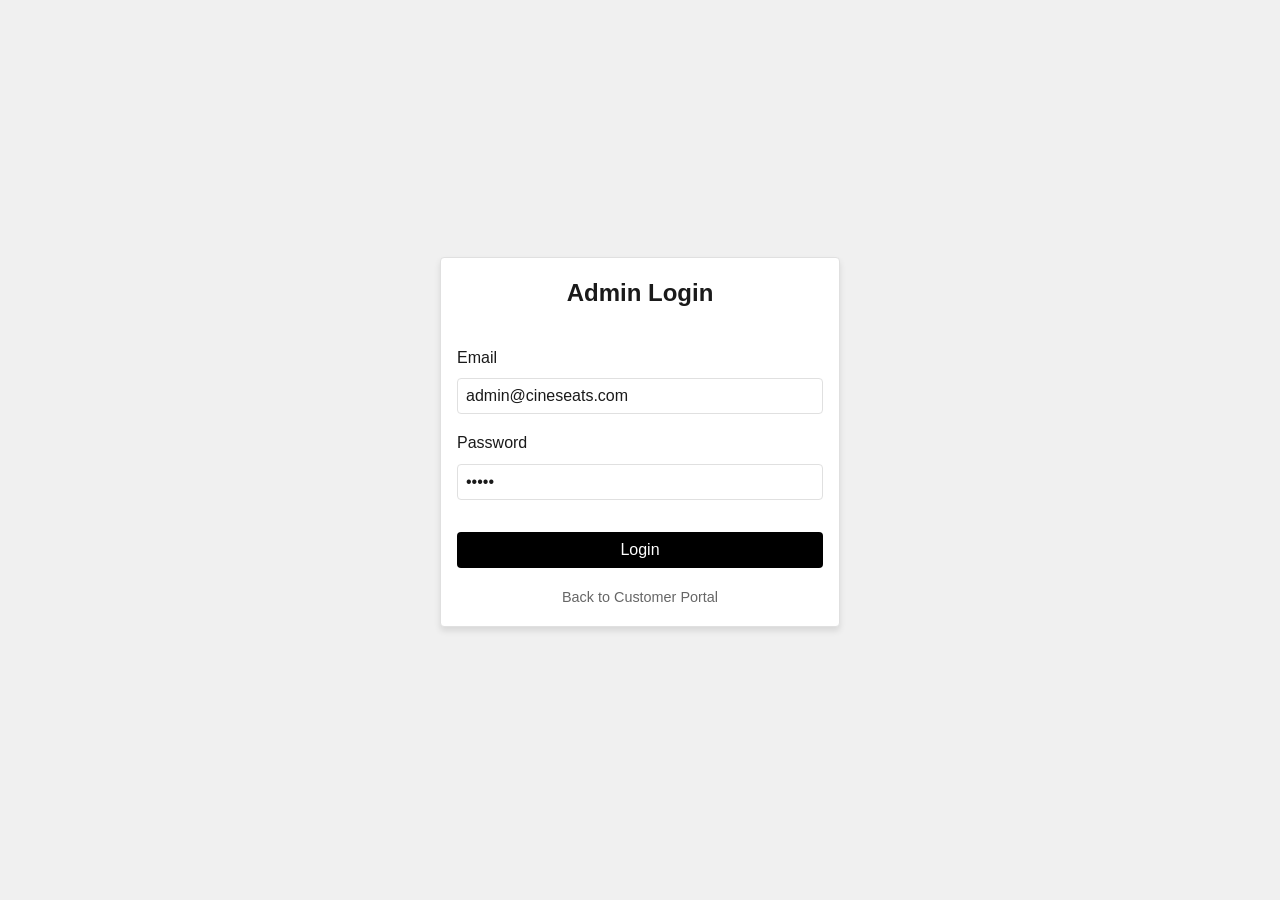
==== CineSeats/CineSeatsWeb/pages/catalogue/dashboard.html @ 8217a26b "Front-End refeito slc, bagulho tenso" ====
<!DOCTYPE html>
<html lang="en">
<head>
    <meta charset="UTF-8">
    <meta name="viewport" content="width=device-width, initial-scale=1.0">
    <title>CineSeats - Admin Dashboard</title>
    <link rel="stylesheet" href="../../css/style.css">
    <style>
        body { margin: 0; display: flex; height: 100vh; overflow: hidden; }
        .sidebar { width: 250px; background-color: #1a1a1a; color: #fff; padding: 2rem 0; display: flex; flex-direction: column; }
        .sidebar h2 { text-align: center; margin-bottom: 2rem; }
        .nav-link { display: block; padding: 1rem 2rem; color: #ccc; text-decoration: none; cursor: pointer; }
        .nav-link:hover, .nav-link.active { background-color: #333; color: #fff; }
        .main-content { flex: 1; padding: 2rem; overflow-y: auto; background-color: #f5f5f5; }
        .tab-content { display: none; }
        .tab-content.active { display: block; }
        .form-row { display: flex; gap: 1rem; margin-bottom: 1rem; }
        .form-row .form-group { flex: 1; margin-bottom: 0; }
        .table-card { background: #fff; padding: 1rem; border-radius: 4px; box-shadow: 0 1px 3px rgba(0,0,0,0.1); margin-top: 1rem; }
    </style>
</head>
<body>
    
    <aside class="sidebar">
        <h2>CineSeats<br><small style="font-size: 0.5em; color:#aaa;">Admin</small></h2>
        <a class="nav-link active" data-target="rooms">Rooms</a>
        <a class="nav-link" data-target="movies">Movies</a>
        <a class="nav-link" data-target="sessions">Sessions</a>
        <div style="flex:1;"></div>
        <a id="btn-logout" class="nav-link" style="color: #ff6b6b;">Logout</a>
    </aside>

    <main class="main-content">
        <div id="dashboard-error" class="alert alert-error hidden"></div>
        <div id="dashboard-success" class="alert alert-success hidden"></div>

        <!-- ROOMS TAB -->
        <section id="rooms" class="tab-content active">
            <h2>Manage Rooms</h2>
            <div class="card">
                <h3>New Room</h3>
                <form id="form-room">
                    <div class="form-row">
                        <div class="form-group">
                            <label class="form-label" for="roomName">Name</label>
                            <input type="text" id="roomName" class="form-control" required placeholder="e.g. Room A">
                        </div>
                        <div class="form-group">
                            <label class="form-label" for="roomCapacity">Capacity</label>
                            <input type="number" id="roomCapacity" class="form-control" required placeholder="e.g. 50">
                        </div>
                        <div class="form-group" style="display: flex; align-items: flex-end;">
                            <button type="submit" class="btn">Create Room</button>
                        </div>
                    </div>
                </form>
            </div>
            <div class="table-card table-wrapper">
                <table id="table-rooms">
                    <thead><tr><th>ID</th><th>Name</th><th>Capacity</th></tr></thead>
                    <tbody><tr><td colspan="3">Loading...</td></tr></tbody>
                </table>
            </div>
        </section>

        <!-- MOVIES TAB -->
        <section id="movies" class="tab-content">
            <h2>Manage Movies</h2>
            <div class="card">
                <h3>New Movie</h3>
                <form id="form-movie">
                    <div class="form-row">
                        <div class="form-group">
                            <label class="form-label" for="movieTitle">Title</label>
                            <input type="text" id="movieTitle" class="form-control" required>
                        </div>
                        <div class="form-group">
                            <label class="form-label" for="movieDuration">Duration (mins)</label>
                            <input type="number" id="movieDuration" class="form-control" required>
                        </div>
                    </div>
                    <div class="form-group">
                        <label class="form-label" for="movieDesc">Description</label>
                        <textarea id="movieDesc" class="form-control" rows="3"></textarea>
                    </div>
                    <button type="submit" class="btn">Create Movie</button>
                </form>
            </div>
            <div class="table-card table-wrapper">
                <table id="table-movies">
                    <thead><tr><th>ID</th><th>Title</th><th>Duration</th></tr></thead>
                    <tbody><tr><td colspan="3">Loading...</td></tr></tbody>
                </table>
            </div>
        </section>

        <!-- SESSIONS TAB -->
        <section id="sessions" class="tab-content">
            <h2>Manage Sessions</h2>
            <div class="card">
                <h3>New Session Batch</h3>
                <form id="form-session-batch">
                    <div class="form-row">
                        <div class="form-group">
                            <label class="form-label" for="batchMovieId">Movie</label>
                            <select id="batchMovieId" class="form-control" required>
                                <option value="">Select Movie...</option>
                            </select>
                        </div>
                        <div class="form-group">
                            <label class="form-label" for="batchRoomId">Room</label>
                            <select id="batchRoomId" class="form-control" required>
                                <option value="">Select Room...</option>
                            </select>
                        </div>
                    </div>
                    <div class="form-row">
                        <div class="form-group">
                            <label class="form-label" for="batchStartDate">Start Date</label>
                            <input type="date" id="batchStartDate" class="form-control" required>
                        </div>
                        <div class="form-group">
                            <label class="form-label" for="batchEndDate">End Date</label>
                            <input type="date" id="batchEndDate" class="form-control" required>
                        </div>
                    </div>
                    <div class="form-group">
                        <label class="form-label" for="batchShowtimes">Showtimes (comma separated, e.g., 14:00, 16:30)</label>
                        <input type="text" id="batchShowtimes" class="form-control" placeholder="14:00, 16:30" required>
                    </div>
                    <button type="submit" id="btn-create-batch" class="btn">Generate Batch</button>
                </form>
            </div>
            <div class="table-card table-wrapper">
                <table id="table-sessions">
                    <thead><tr><th>ID</th><th>Movie</th><th>Room</th><th>Start Time</th></tr></thead>
                    <tbody><tr><td colspan="4">Loading...</td></tr></tbody>
                </table>
            </div>
        </section>

    </main>

    <script type="module" src="../../js/ui/catalogueManager.js"></script>
</body>
</html>
---- CineSeats/CineSeatsWeb/css/style.css ----
/* style.css - CineSeats Global Styles */
/* Minimalist Black, White, Grey Theme */

:root {
  --color-bg: #ffffff;
  --color-text: #1a1a1a;
  --color-surface: #f5f5f5;
  --color-border: #e0e0e0;
  
  --color-primary: #000000;
  --color-primary-hover: #333333;
  --color-secondary: #666666;
  
  --color-success: #28a745; /* kept for functional states, but muted */
  --color-error: #dc3545;
  
  --font-family: 'Inter', -apple-system, BlinkMacSystemFont, 'Segoe UI', Roboto, Helvetica, Arial, sans-serif;
  --spacing-sm: 0.5rem;
  --spacing-md: 1rem;
  --spacing-lg: 2rem;
  --spacing-xl: 4rem;
  
  --border-radius: 4px;
}

* {
  box-sizing: border-box;
  margin: 0;
  padding: 0;
}

body {
  font-family: var(--font-family);
  background-color: var(--color-bg);
  color: var(--color-text);
  line-height: 1.6;
}

/* Typography */
h1, h2, h3, h4 {
  margin-bottom: var(--spacing-md);
  font-weight: 600;
}

/* Layout Container */
.container {
  max-width: 1200px;
  margin: 0 auto;
  padding: var(--spacing-md);
}

/* Header */
.app-header {
  background-color: var(--color-primary);
  color: #fff;
  padding: var(--spacing-md) 0;
}

.app-header .container {
  display: flex;
  justify-content: space-between;
  align-items: center;
}

.app-header a {
  color: #fff;
  text-decoration: none;
  font-weight: bold;
  font-size: 1.5rem;
}

/* Buttons */
.btn {
  display: inline-block;
  padding: 0.5rem 1rem;
  font-size: 1rem;
  font-weight: 500;
  text-align: center;
  text-decoration: none;
  cursor: pointer;
  border: 1px solid transparent;
  border-radius: var(--border-radius);
  transition: background-color 0.2s, color 0.2s;
  background-color: var(--color-primary);
  color: #fff;
}

.btn:hover {
  background-color: var(--color-primary-hover);
}

.btn-outline {
  background-color: transparent;
  border-color: var(--color-primary);
  color: var(--color-primary);
}

.btn-outline:hover {
  background-color: var(--color-primary);
  color: #fff;
}

.btn-disabled, .btn:disabled {
  background-color: var(--color-border);
  color: var(--color-secondary);
  cursor: not-allowed;
  border-color: transparent;
}

/* Forms */
.form-group {
  margin-bottom: var(--spacing-md);
}

.form-label {
  display: block;
  margin-bottom: var(--spacing-sm);
  font-weight: 500;
}

.form-control {
  width: 100%;
  padding: 0.5rem;
  font-size: 1rem;
  border: 1px solid var(--color-border);
  border-radius: var(--border-radius);
  background-color: var(--color-bg);
  color: var(--color-text);
}

.form-control:focus {
  outline: none;
  border-color: var(--color-primary);
}

/* Cards / Surfaces */
.card {
  background-color: var(--color-surface);
  border: 1px solid var(--color-border);
  border-radius: var(--border-radius);
  padding: var(--spacing-md);
  margin-bottom: var(--spacing-md);
}

/* Tables */
.table-wrapper {
  overflow-x: auto;
}

table {
  width: 100%;
  border-collapse: collapse;
  margin-bottom: var(--spacing-md);
}

th, td {
  padding: var(--spacing-sm) var(--spacing-md);
  text-align: left;
  border-bottom: 1px solid var(--color-border);
}

th {
  background-color: var(--color-surface);
  font-weight: 600;
}

/* Alerts */
.alert {
  padding: var(--spacing-md);
  border-radius: var(--border-radius);
  margin-bottom: var(--spacing-md);
}

.alert-success {
  background-color: #d4edda;
  color: #155724;
  border: 1px solid #c3e6cb;
}

.alert-error {
  background-color: #f8d7da;
  color: #721c24;
  border: 1px solid #f5c6cb;
}

/* Hidden Utility */
.hidden {
  display: none !important;
}
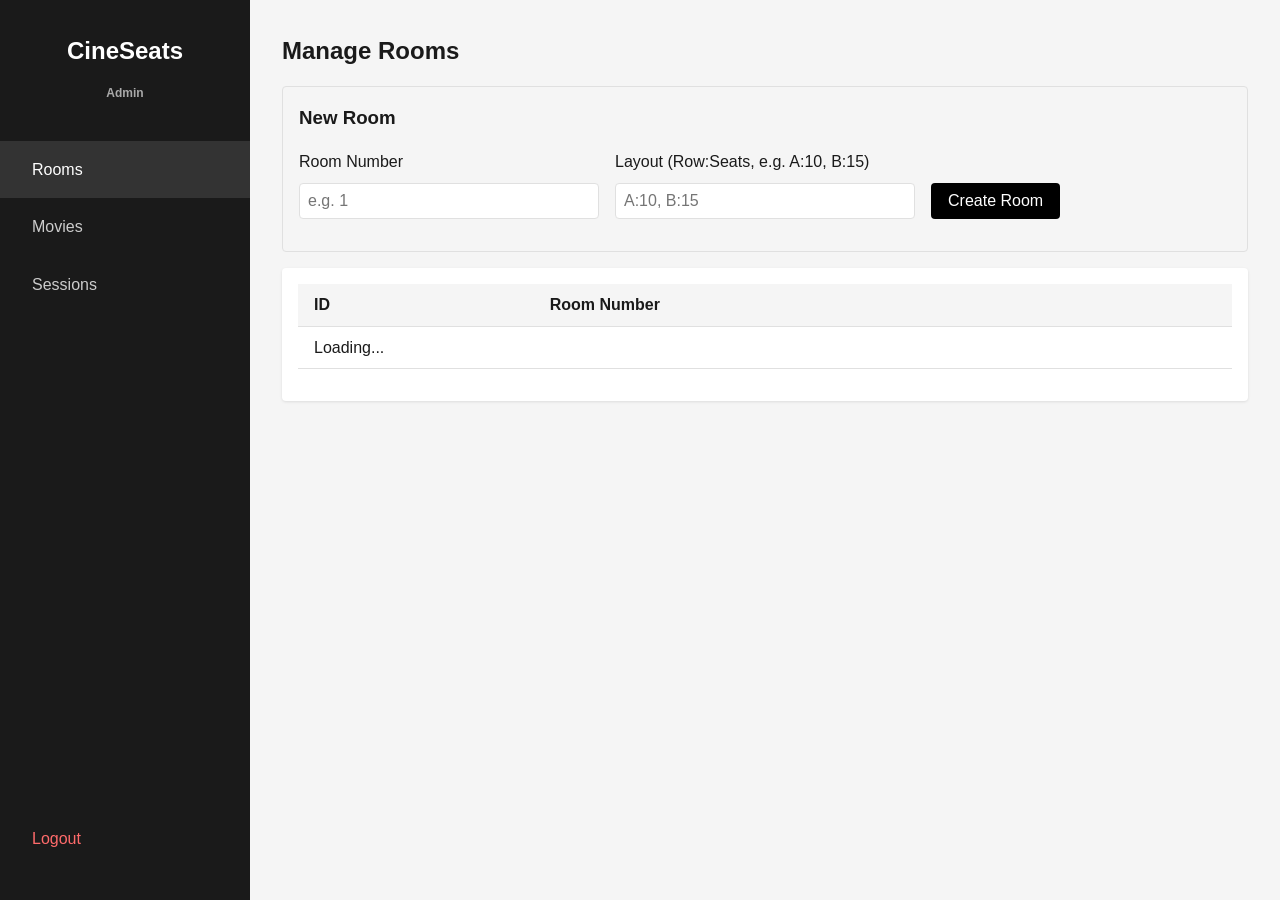
==== commit 111f571e: "tentando fazer o front funcionar" ====
--- a/CineSeats/CineSeatsWeb/pages/catalogue/dashboard.html
+++ b/CineSeats/CineSeatsWeb/pages/catalogue/dashboard.html
@@ -42,12 +42,12 @@
                 <form id="form-room">
                     <div class="form-row">
                         <div class="form-group">
-                            <label class="form-label" for="roomName">Name</label>
-                            <input type="text" id="roomName" class="form-control" required placeholder="e.g. Room A">
+                            <label class="form-label" for="roomNumber">Room Number</label>
+                            <input type="number" id="roomNumber" class="form-control" required placeholder="e.g. 1">
                         </div>
                         <div class="form-group">
-                            <label class="form-label" for="roomCapacity">Capacity</label>
-                            <input type="number" id="roomCapacity" class="form-control" required placeholder="e.g. 50">
+                            <label class="form-label" for="roomLayout">Layout (Row:Seats, e.g. A:10, B:15)</label>
+                            <input type="text" id="roomLayout" class="form-control" required placeholder="A:10, B:15">
                         </div>
                         <div class="form-group" style="display: flex; align-items: flex-end;">
                             <button type="submit" class="btn">Create Room</button>
@@ -57,8 +57,8 @@
             </div>
             <div class="table-card table-wrapper">
                 <table id="table-rooms">
-                    <thead><tr><th>ID</th><th>Name</th><th>Capacity</th></tr></thead>
-                    <tbody><tr><td colspan="3">Loading...</td></tr></tbody>
+                    <thead><tr><th>ID</th><th>Room Number</th></tr></thead>
+                    <tbody><tr><td colspan="2">Loading...</td></tr></tbody>
                 </table>
             </div>
         </section>
@@ -79,17 +79,23 @@
                             <input type="number" id="movieDuration" class="form-control" required>
                         </div>
                     </div>
-                    <div class="form-group">
-                        <label class="form-label" for="movieDesc">Description</label>
-                        <textarea id="movieDesc" class="form-control" rows="3"></textarea>
+                    <div class="form-row">
+                        <div class="form-group">
+                            <label class="form-label" for="movieStartDate">Start Date</label>
+                            <input type="date" id="movieStartDate" class="form-control" required>
+                        </div>
+                        <div class="form-group">
+                            <label class="form-label" for="movieEndDate">End Date</label>
+                            <input type="date" id="movieEndDate" class="form-control" required>
+                        </div>
                     </div>
                     <button type="submit" class="btn">Create Movie</button>
                 </form>
             </div>
             <div class="table-card table-wrapper">
                 <table id="table-movies">
-                    <thead><tr><th>ID</th><th>Title</th><th>Duration</th></tr></thead>
-                    <tbody><tr><td colspan="3">Loading...</td></tr></tbody>
+                    <thead><tr><th>ID</th><th>Title</th><th>Duration</th><th>Start Date</th><th>End Date</th></tr></thead>
+                    <tbody><tr><td colspan="5">Loading...</td></tr></tbody>
                 </table>
             </div>
         </section>
@@ -98,7 +104,7 @@
         <section id="sessions" class="tab-content">
             <h2>Manage Sessions</h2>
             <div class="card">
-                <h3>New Session Batch</h3>
+                <h3>New Session</h3>
                 <form id="form-session-batch">
                     <div class="form-row">
                         <div class="form-group">
@@ -114,27 +120,27 @@
                             </select>
                         </div>
                     </div>
+                    <div class="form-group">
+                        <label class="form-label" for="sessionDescription">Description</label>
+                        <input type="text" id="sessionDescription" class="form-control" required>
+                    </div>
                     <div class="form-row">
                         <div class="form-group">
-                            <label class="form-label" for="batchStartDate">Start Date</label>
-                            <input type="date" id="batchStartDate" class="form-control" required>
+                            <label class="form-label" for="sessionStartTime">Start Time</label>
+                            <input type="time" id="sessionStartTime" class="form-control" required>
                         </div>
                         <div class="form-group">
-                            <label class="form-label" for="batchEndDate">End Date</label>
-                            <input type="date" id="batchEndDate" class="form-control" required>
+                            <label class="form-label" for="sessionTicketPrice">Ticket Price</label>
+                            <input type="number" id="sessionTicketPrice" step="0.01" class="form-control" required>
                         </div>
                     </div>
-                    <div class="form-group">
-                        <label class="form-label" for="batchShowtimes">Showtimes (comma separated, e.g., 14:00, 16:30)</label>
-                        <input type="text" id="batchShowtimes" class="form-control" placeholder="14:00, 16:30" required>
-                    </div>
-                    <button type="submit" id="btn-create-batch" class="btn">Generate Batch</button>
+                    <button type="submit" id="btn-create-batch" class="btn">Create Session</button>
                 </form>
             </div>
             <div class="table-card table-wrapper">
                 <table id="table-sessions">
-                    <thead><tr><th>ID</th><th>Movie</th><th>Room</th><th>Start Time</th></tr></thead>
-                    <tbody><tr><td colspan="4">Loading...</td></tr></tbody>
+                    <thead><tr><th>ID</th><th>Movie</th><th>Room</th><th>Start Time</th><th>Ticket Price</th></tr></thead>
+                    <tbody><tr><td colspan="5">Loading...</td></tr></tbody>
                 </table>
             </div>
         </section>
